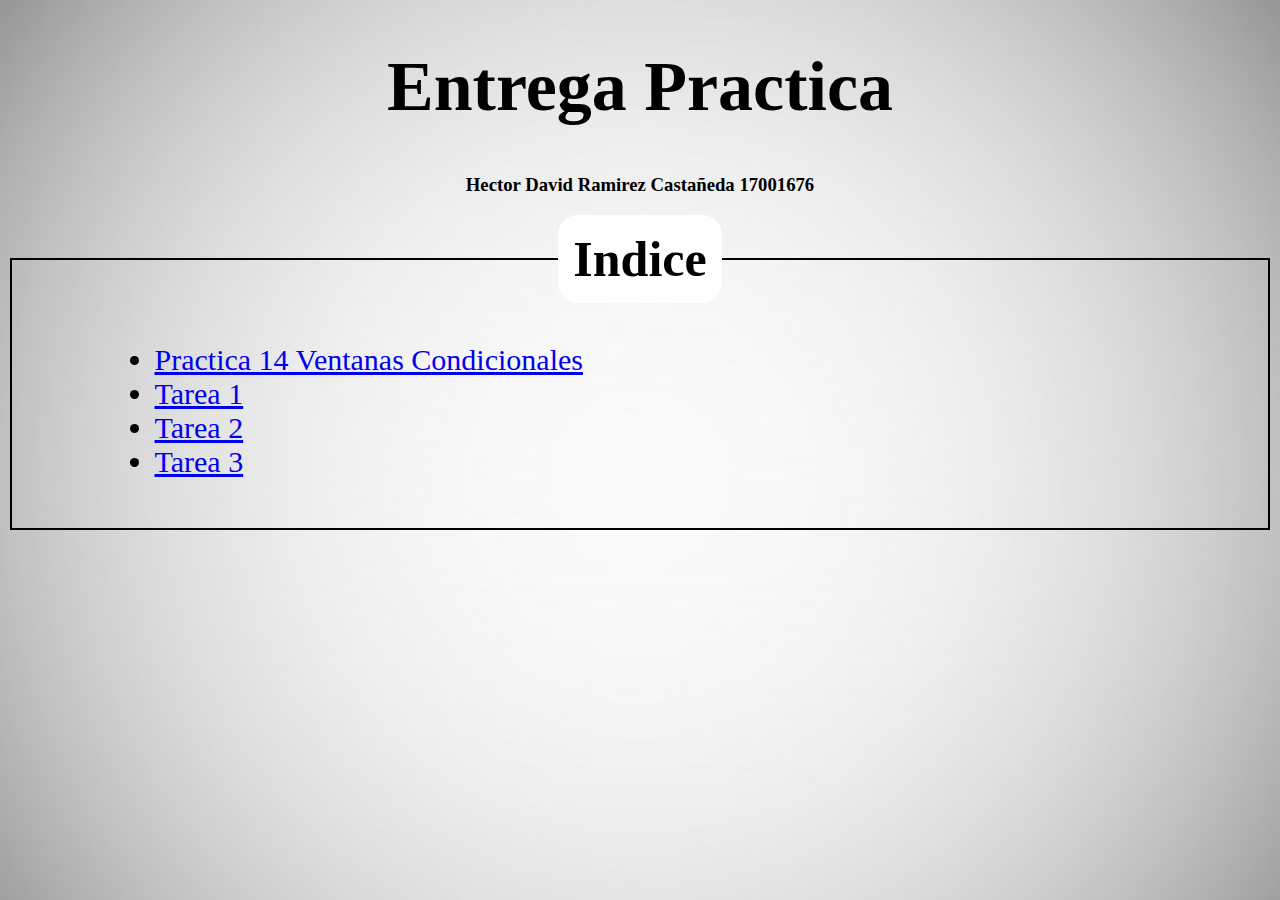
==== index.html @ 76602cce "Add files via upload" ====
<!DOCTYPE html>
<html>
<head>
	<meta charset="utf-8">
	<title>Intro a JS</title>
	<link rel="stylesheet" type="text/css" href="css/estilo.css">
</head>

<body>
	<h1>Entrega Practica</h1>
	<h3>Hector David Ramirez Castañeda  17001676</h3>
	<fieldset>
	<legend>Indice</legend>
	<ul>
		<li><a href="14_VentanasCondicionalesJS.html">Practica 14 Ventanas Condicionales</a></li>
		<li><a href="01_TareaJS.html">Tarea 1</a></li>
		<li><a href="02_TareaJS.html">Tarea 2</a></li>
		<li><a href="03_TareaJS.html">Tarea 3</a></li>
	</ul>
</fieldset>
</body>
</html>
---- css/estilo.css ----
.Icon{
		width: 60px;
		height: 60px;
		float: right;
		margin-right: 80px;
	}

body{
		background-image: url(../img/fondo.jpg);
    	background-size: cover;
    	background-repeat: no-repeat;
	}
	section{
		width: 80%;
	}
	fieldset{
  		border: solid 2px black;
  		margin-bottom: 10px;
  		font-size: 30px;
	}
	legend{
  		font-size: 50px;
  		text-align: center;
  		padding: 15px;
  		font-weight: bold;
  		border-radius: 20px;
  		background-color: white;
  		color: black;
	}
	h1{
		text-align: center;
		font-size: 70px;
	}
	li{
		margin-left: 80px;
	}	
	h3{
		text-align: center;
	}
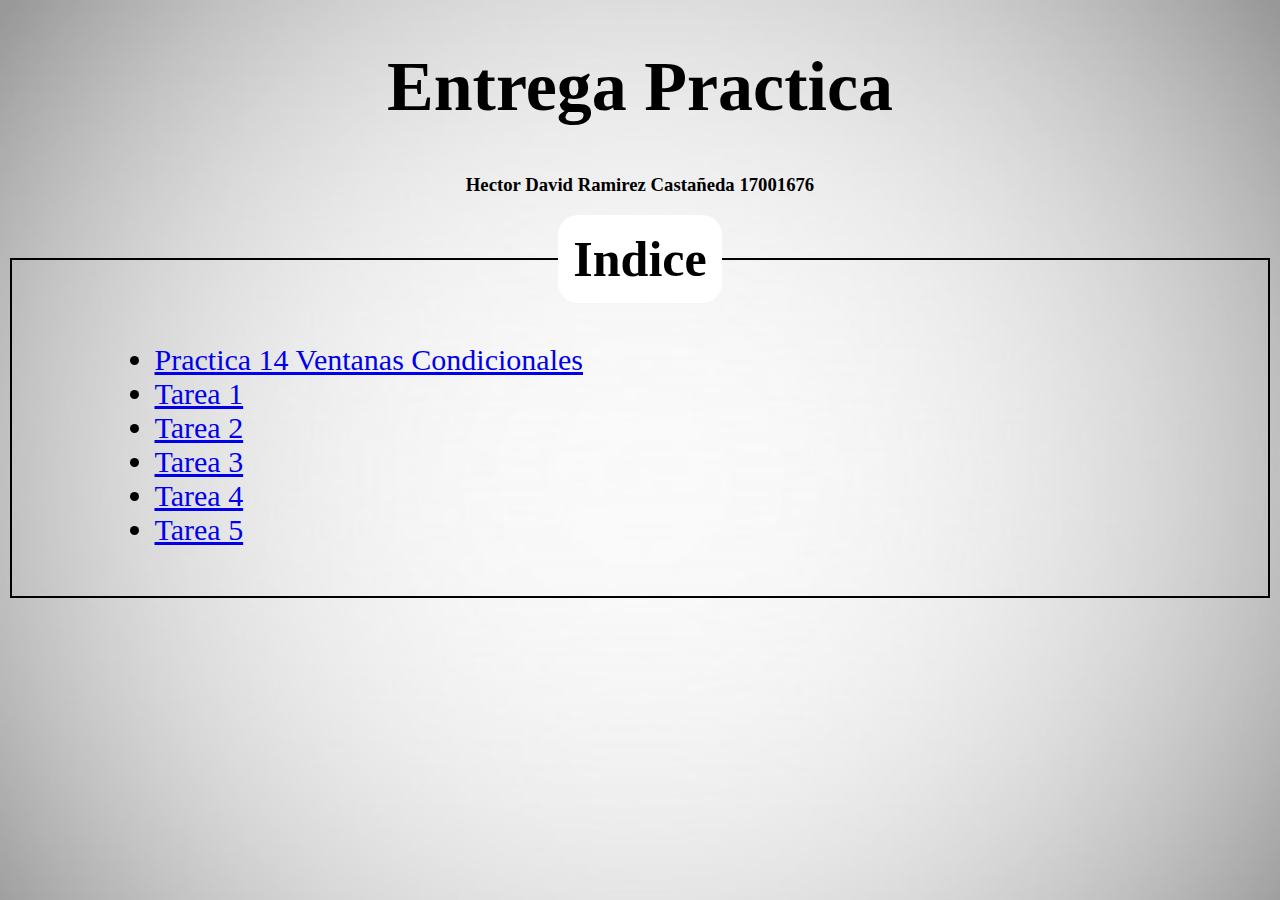
==== commit 39536ef5: "Add files via upload" ====
--- a/index.html
+++ b/index.html
@@ -5,7 +5,6 @@
 	<title>Intro a JS</title>
 	<link rel="stylesheet" type="text/css" href="css/estilo.css">
 </head>
-
 <body>
 	<h1>Entrega Practica</h1>
 	<h3>Hector David Ramirez Castañeda  17001676</h3>
@@ -16,7 +15,9 @@
 		<li><a href="01_TareaJS.html">Tarea 1</a></li>
 		<li><a href="02_TareaJS.html">Tarea 2</a></li>
 		<li><a href="03_TareaJS.html">Tarea 3</a></li>
+		<li><a href="04_TareaJS.html">Tarea 4</a></li>
+		<li><a href="05_TareaJS.html">Tarea 5</a></li>
 	</ul>
 </fieldset>
 </body>
-</html>+</html>
